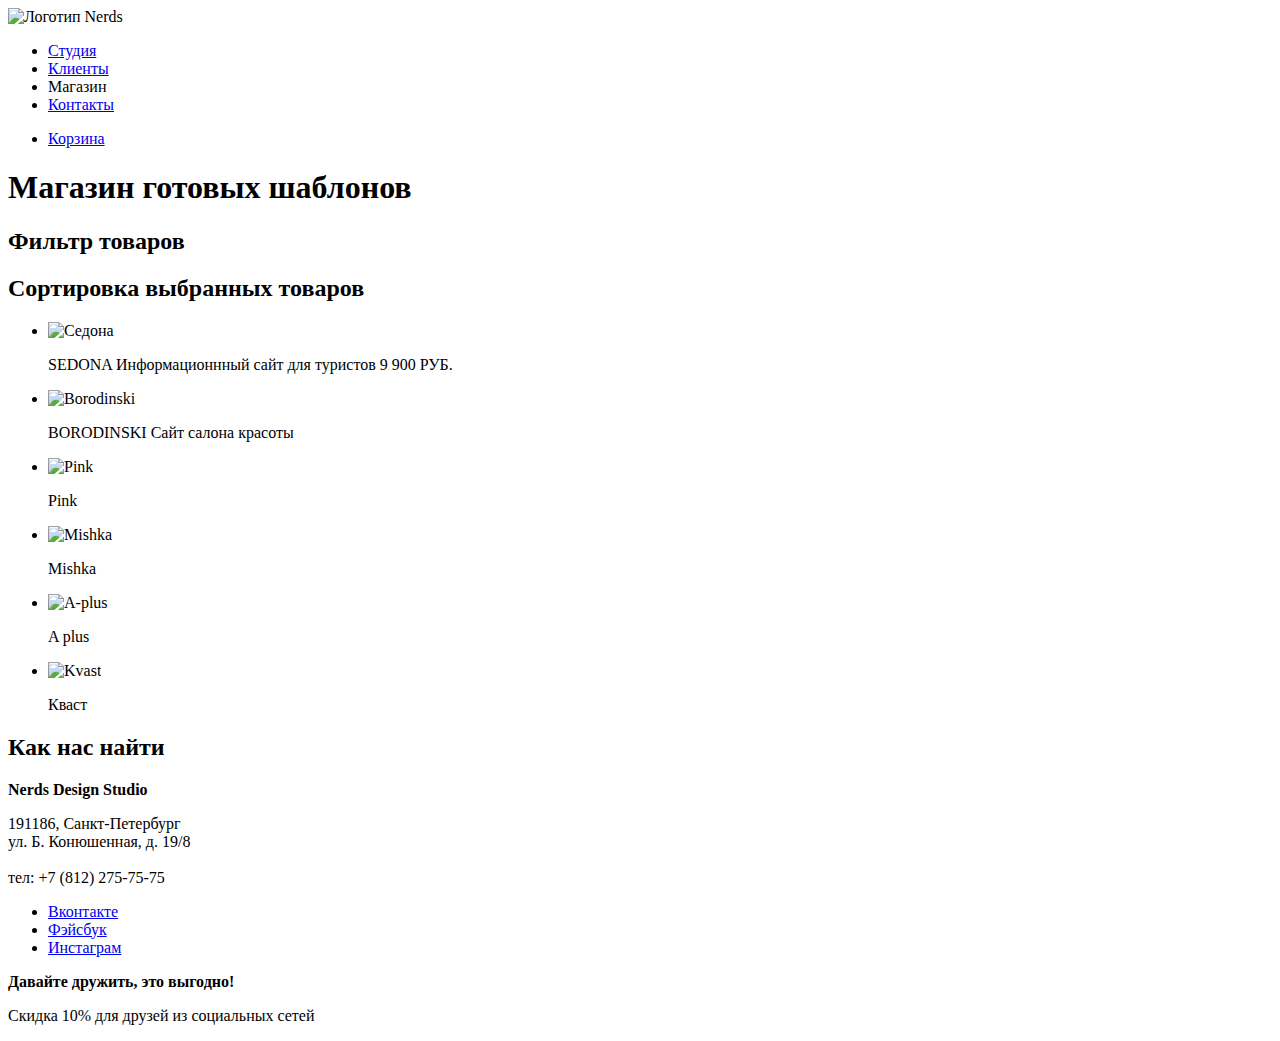
==== catalog.html @ 28c1f6d4 "Начала разметку личного проекта - внутренняя страница - 1" ====
<!DOCTYPE html>
<html lang="ru">
  <head>
    <meta charset="utf-8">
    <title>Магазин - Nerds Design Studio</title>
  </head>
  <body>
    <header class="main-header">
        <nav class="main-navigation">
          <a class="main-header-logo">
            <img src="img/logo.svg" width="160" height="65" alt="Логотип Nerds">
          </a>
          <ul class="site-navigation">
            <li><a href="info.html">Студия</a></li>
            <li><a href="clients.html">Клиенты</a></li>
            <li class="site-navigation-current">Магазин</li>
            <li><a href="contacts.html">Контакты</a></li>
          </ul>
          <ul class="bucket-navigation">
            <li><a href="bucket.html">Корзина</a></li>
          </ul>
        </nav>
      </header>
      <main>
        <h1>Магазин готовых шаблонов</h1>
        <section class="filters">
          <h2 class="visually-hidden">Фильтр товаров</h2>
          <!-- Здесь будет форма -->
        </section>
        <section class="sort">
          <h2 class="visually-hidden">Сортировка выбранных товаров</h2>
        </section>
        <section class="catalog">
          <ul>
            <li>
              <p>
                <a>
                  <img src="img/img-sedona.jpg" width="360" height="576" alt="Седона">
                </a>
              </p>
              <div>
                <span class="catalog-item-title">SEDONA</span>
                <span class="catalog-item-description">Информационнный сайт для туристов</span>
                  <a class="button">9 900 РУБ.</a>
              </div>
            </li>
            <li>
              <p>
                <a>
                  <img src="img/img-barbershop.jpg" width="360" height="576" alt="Borodinski">
                </a>
              </p>
              <div class="hidden">
                <span class="catalog-item-title">BORODINSKI</span>
                <span class="catalog-item-description">Сайт салона красоты</span>
                <a class="button"></a>
              </div>
            </li>
            <li>
              <p>
                <a>
                  <img src="img/img-pink.jpg" width="360" height="576" alt="Pink">
                </a>
              </p>
              <div class="hidden">
                <span class="catalog-item-title">Pink</span>
                <span class="catalog-item-description"></span>
                <a class="button"></a>
              </div>
            </li>
            <li>
              <p>
                <a>
                  <img src="img/img-mishka.jpg" width="360" height="576" alt="Mishka">
                </a>
              </p>
              <div class="hidden">
                <span class="catalog-item-title">Mishka</span>
                <span class="catalog-item-description"></span>
                <a class="button"></a>
              </div>
            </li>
            <li>
              <p>
                <a>
                  <img src="img/img-aplus.jpg" width="360" height="576" alt="A-plus">
                </a>
              </p>
              <div class="hidden">
                <span class="catalog-item-title">A plus</span>
                <span class="catalog-item-description"></span>
                <a class="button"></a>
              </div>
            </li>
            <li>
              <p>
                <a>
                  <img src="img/img-kvast" width="360" height="576" alt="Kvast">
                </a>
              </p>
              <div class="hidden">
                <span class="catalog-item-title">Кваст</span>
                <span class="catalog-item-description"></span>
                <a class="button"></a>
              </div>
            </li>
          </ul>
        </section>
      <section class="navigation">
        <h2>Как нас найти</h2>
        <b>Nerds Design Studio</b>
        <p>191186, Санкт-Петербург<br>
          ул. Б. Конюшенная, д. 19/8<br><br>
          тел: +7 (812) 275-75-75
        </p>
        <a class="button"></a>
      </section>
    </main>
    <footer class="main-footer">
      <ul>
        <li><a class="social-button" href="#">Вконтакте</a></li>
        <li><a class="social-button" href="#">Фэйсбук</a></li>
        <li><a class="social-button" href="#">Инстаграм</a></li>
      </ul>
      <b>Давайте дружить, это выгодно!</b>
      <p>Скидка 10% для друзей из социальных сетей</p>
    </footer>
  </body>
</html>
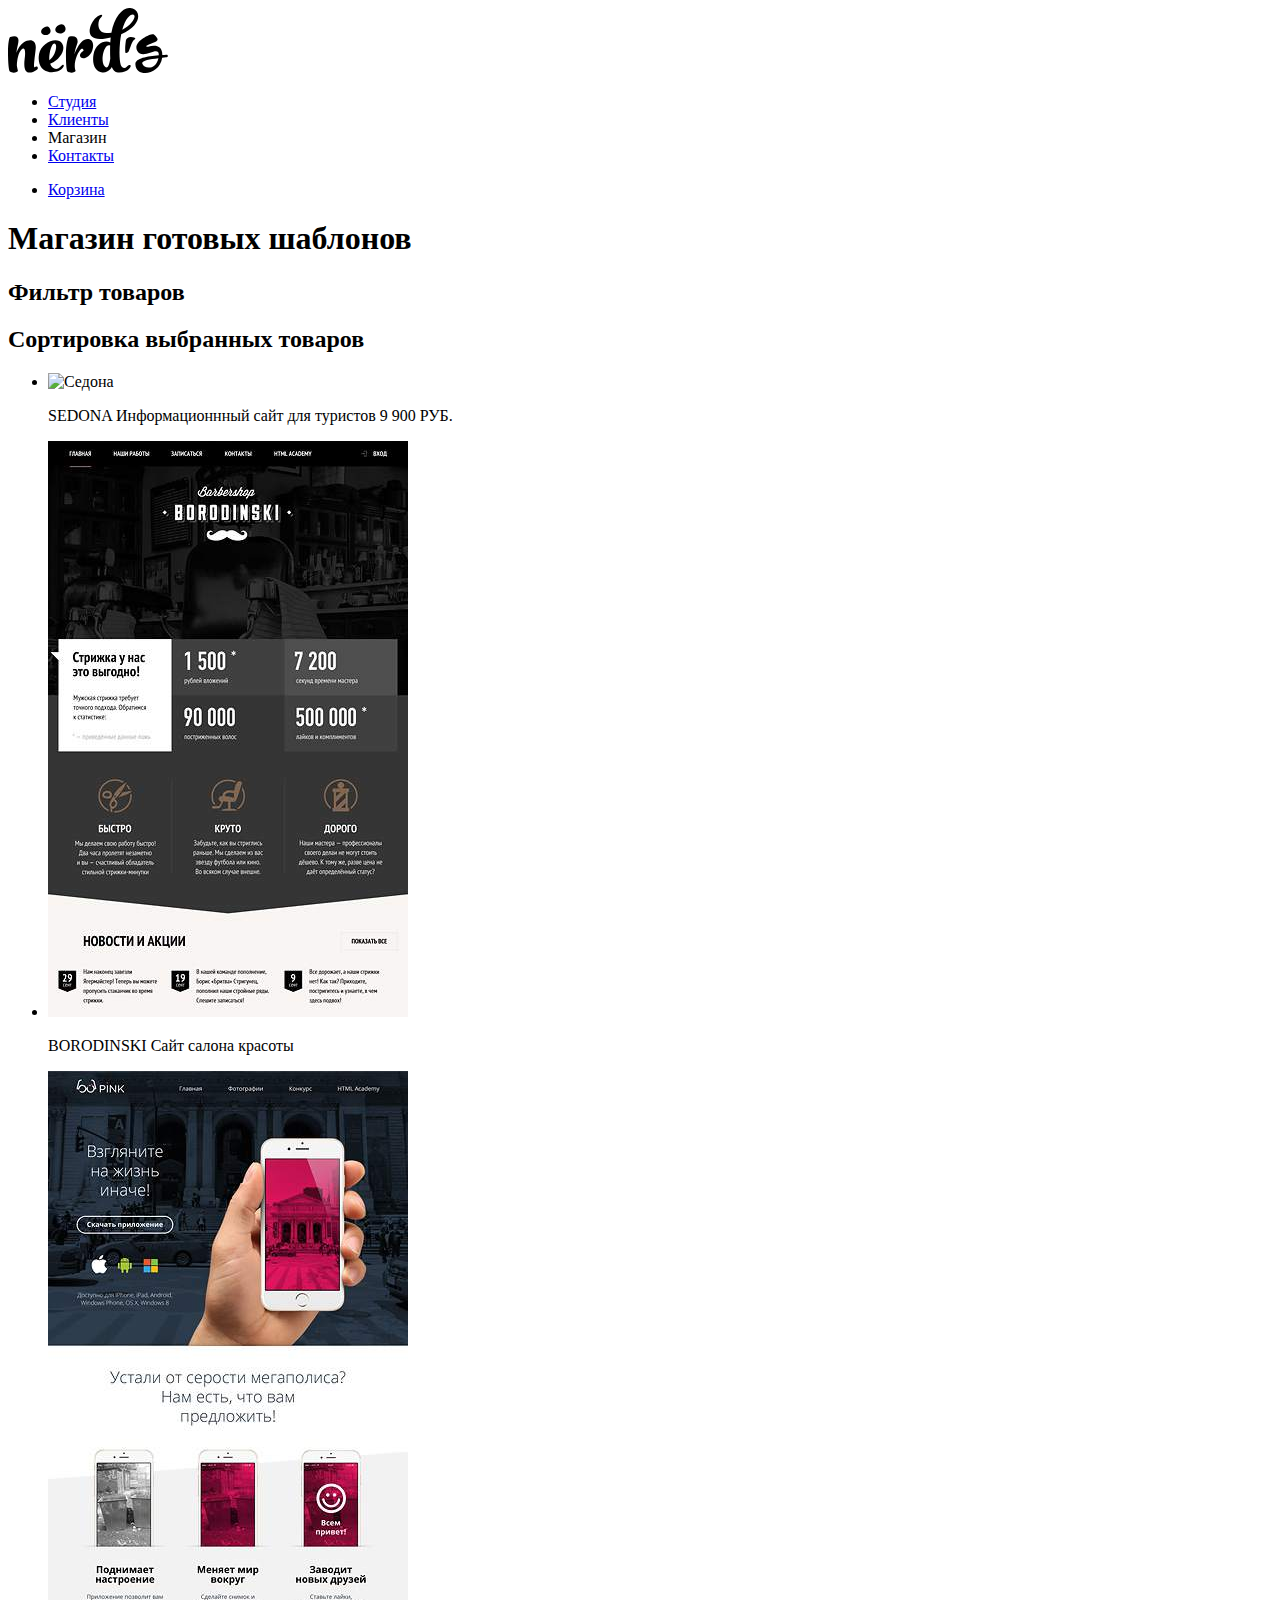
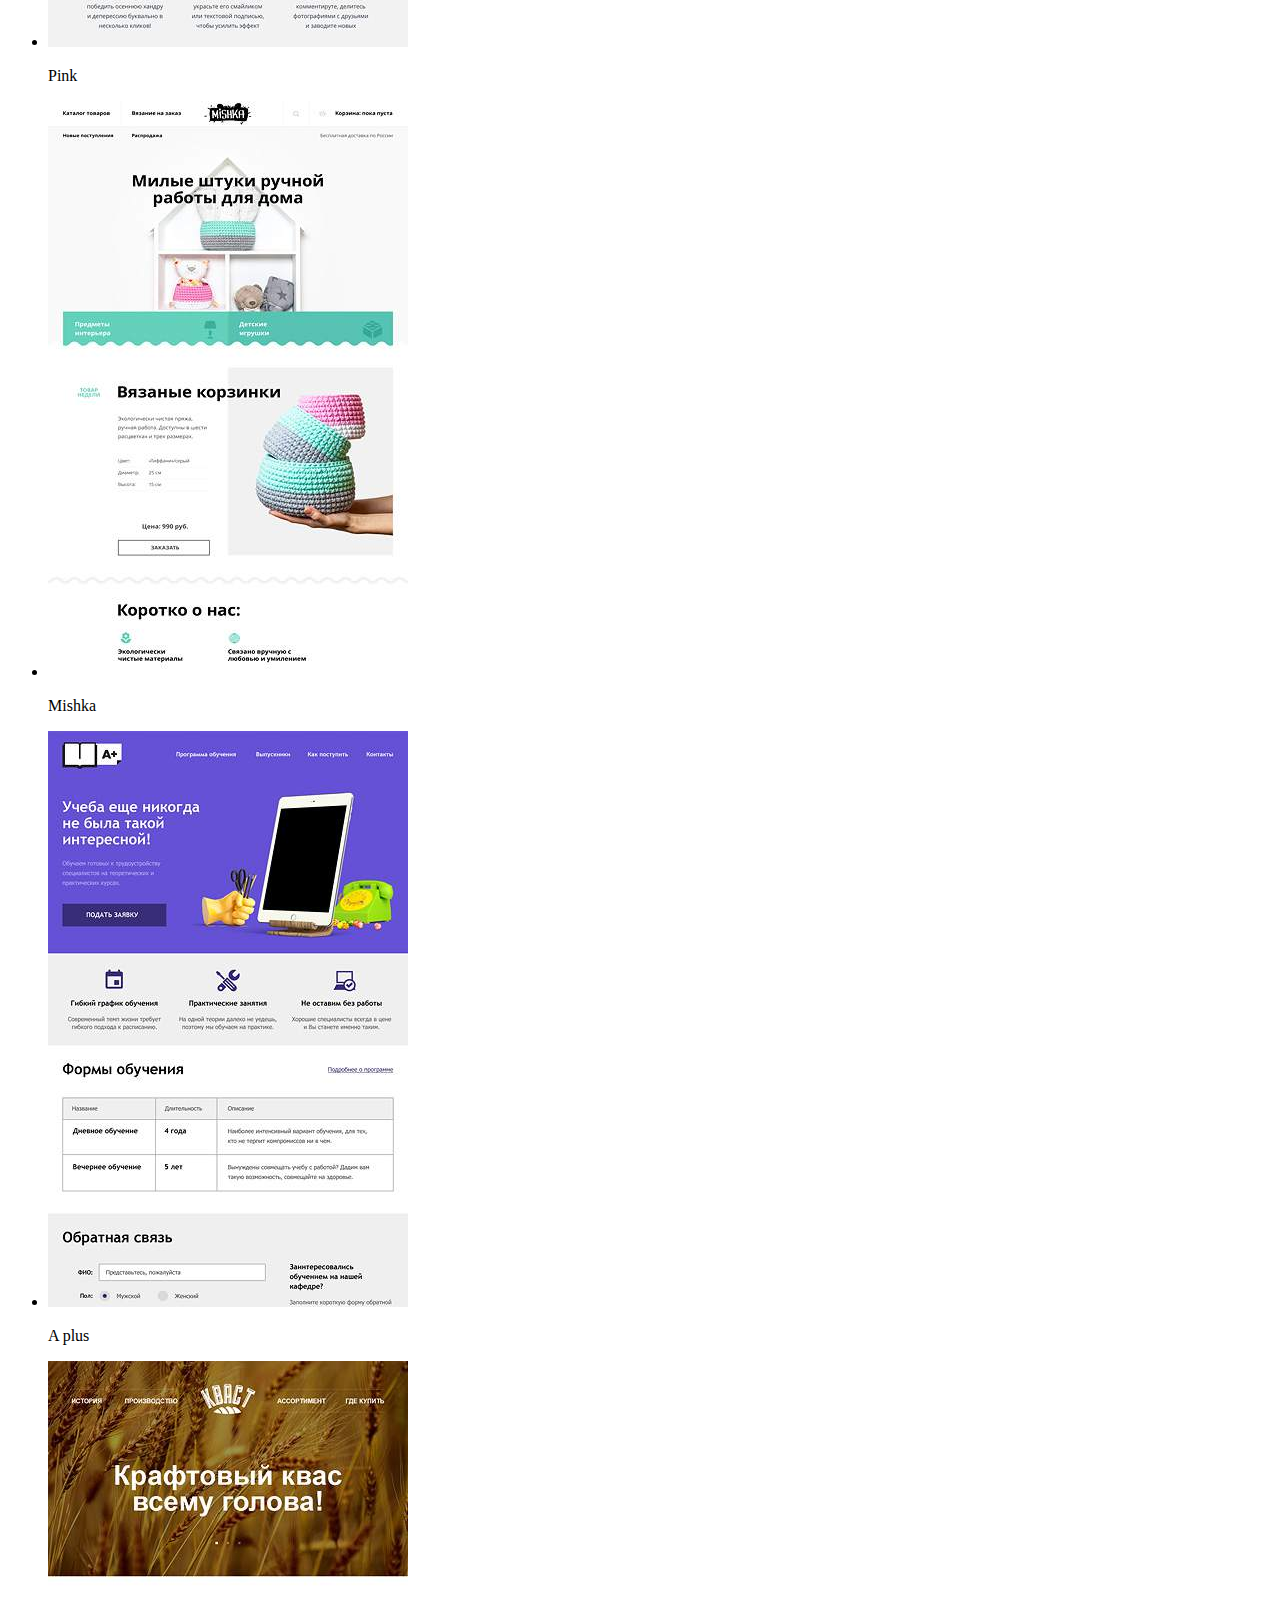
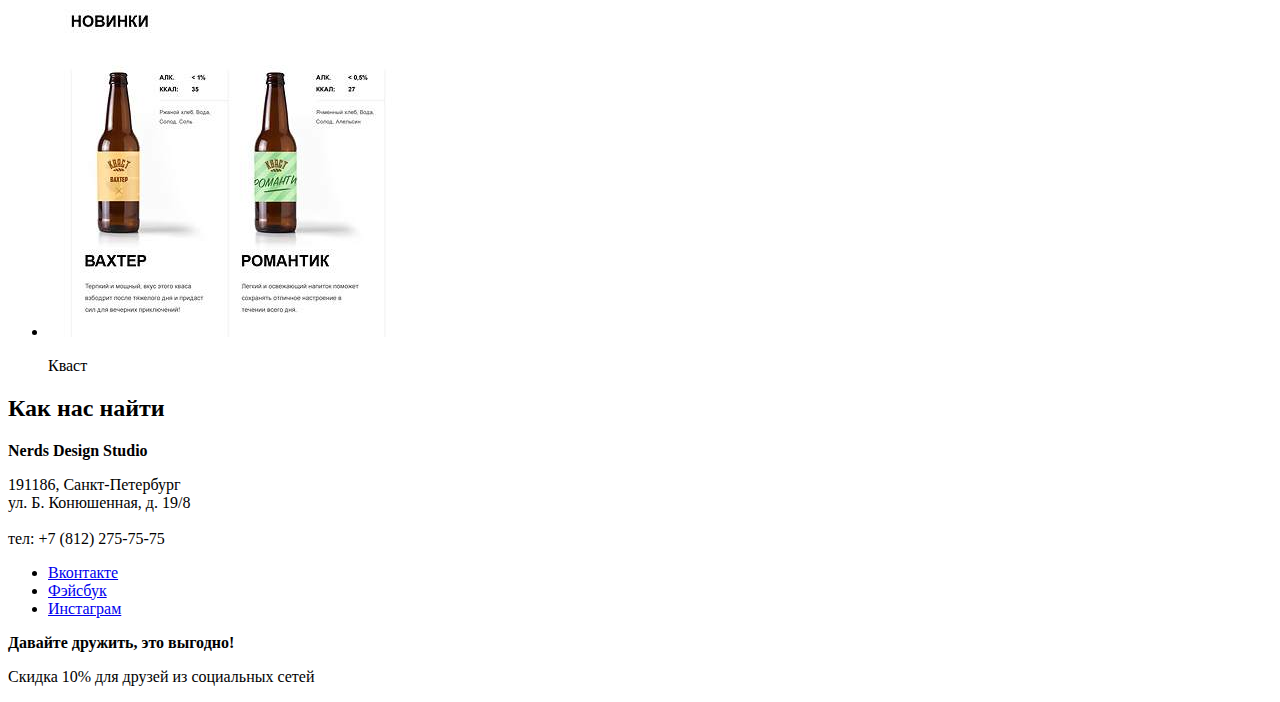
==== commit 33f6366a: "Подготовка графики страницы каталога Нёрдс" ====
--- a/catalog.html
+++ b/catalog.html
@@ -1,129 +1,129 @@
-<!DOCTYPE html>
-<html lang="ru">
-  <head>
-    <meta charset="utf-8">
-    <title>Магазин - Nerds Design Studio</title>
-  </head>
-  <body>
-    <header class="main-header">
-        <nav class="main-navigation">
-          <a class="main-header-logo">
-            <img src="img/logo.svg" width="160" height="65" alt="Логотип Nerds">
-          </a>
-          <ul class="site-navigation">
-            <li><a href="info.html">Студия</a></li>
-            <li><a href="clients.html">Клиенты</a></li>
-            <li class="site-navigation-current">Магазин</li>
-            <li><a href="contacts.html">Контакты</a></li>
-          </ul>
-          <ul class="bucket-navigation">
-            <li><a href="bucket.html">Корзина</a></li>
-          </ul>
-        </nav>
-      </header>
-      <main>
-        <h1>Магазин готовых шаблонов</h1>
-        <section class="filters">
-          <h2 class="visually-hidden">Фильтр товаров</h2>
-          <!-- Здесь будет форма -->
-        </section>
-        <section class="sort">
-          <h2 class="visually-hidden">Сортировка выбранных товаров</h2>
-        </section>
-        <section class="catalog">
-          <ul>
-            <li>
-              <p>
-                <a>
-                  <img src="img/img-sedona.jpg" width="360" height="576" alt="Седона">
-                </a>
-              </p>
-              <div>
-                <span class="catalog-item-title">SEDONA</span>
-                <span class="catalog-item-description">Информационнный сайт для туристов</span>
-                  <a class="button">9 900 РУБ.</a>
-              </div>
-            </li>
-            <li>
-              <p>
-                <a>
-                  <img src="img/img-barbershop.jpg" width="360" height="576" alt="Borodinski">
-                </a>
-              </p>
-              <div class="hidden">
-                <span class="catalog-item-title">BORODINSKI</span>
-                <span class="catalog-item-description">Сайт салона красоты</span>
-                <a class="button"></a>
-              </div>
-            </li>
-            <li>
-              <p>
-                <a>
-                  <img src="img/img-pink.jpg" width="360" height="576" alt="Pink">
-                </a>
-              </p>
-              <div class="hidden">
-                <span class="catalog-item-title">Pink</span>
-                <span class="catalog-item-description"></span>
-                <a class="button"></a>
-              </div>
-            </li>
-            <li>
-              <p>
-                <a>
-                  <img src="img/img-mishka.jpg" width="360" height="576" alt="Mishka">
-                </a>
-              </p>
-              <div class="hidden">
-                <span class="catalog-item-title">Mishka</span>
-                <span class="catalog-item-description"></span>
-                <a class="button"></a>
-              </div>
-            </li>
-            <li>
-              <p>
-                <a>
-                  <img src="img/img-aplus.jpg" width="360" height="576" alt="A-plus">
-                </a>
-              </p>
-              <div class="hidden">
-                <span class="catalog-item-title">A plus</span>
-                <span class="catalog-item-description"></span>
-                <a class="button"></a>
-              </div>
-            </li>
-            <li>
-              <p>
-                <a>
-                  <img src="img/img-kvast" width="360" height="576" alt="Kvast">
-                </a>
-              </p>
-              <div class="hidden">
-                <span class="catalog-item-title">Кваст</span>
-                <span class="catalog-item-description"></span>
-                <a class="button"></a>
-              </div>
-            </li>
-          </ul>
-        </section>
-      <section class="navigation">
-        <h2>Как нас найти</h2>
-        <b>Nerds Design Studio</b>
-        <p>191186, Санкт-Петербург<br>
-          ул. Б. Конюшенная, д. 19/8<br><br>
-          тел: +7 (812) 275-75-75
-        </p>
-        <a class="button"></a>
-      </section>
-    </main>
-    <footer class="main-footer">
-      <ul>
-        <li><a class="social-button" href="#">Вконтакте</a></li>
-        <li><a class="social-button" href="#">Фэйсбук</a></li>
-        <li><a class="social-button" href="#">Инстаграм</a></li>
-      </ul>
-      <b>Давайте дружить, это выгодно!</b>
-      <p>Скидка 10% для друзей из социальных сетей</p>
-    </footer>
-  </body>
-</html>
+<!DOCTYPE html>
+<html lang="ru">
+  <head>
+    <meta charset="utf-8">
+    <title>Магазин - Nerds Design Studio</title>
+  </head>
+  <body>
+    <header class="main-header">
+        <nav class="main-navigation">
+          <a class="main-header-logo">
+            <img src="img/nerds-logo.svg" width="160" height="65" alt="Логотип Nerds">
+          </a>
+          <ul class="site-navigation">
+            <li><a href="info.html">Студия</a></li>
+            <li><a href="clients.html">Клиенты</a></li>
+            <li class="site-navigation-current">Магазин</li>
+            <li><a href="contacts.html">Контакты</a></li>
+          </ul>
+          <ul class="bucket-navigation">
+            <li><a href="bucket.html">Корзина</a></li>
+          </ul>
+        </nav>
+      </header>
+      <main>
+        <h1>Магазин готовых шаблонов</h1>
+        <section class="filters">
+          <h2 class="visually-hidden">Фильтр товаров</h2>
+          <!-- Здесь будет форма -->
+        </section>
+        <section class="sort">
+          <h2 class="visually-hidden">Сортировка выбранных товаров</h2>
+        </section>
+        <section class="catalog">
+          <ul>
+            <li>
+              <p>
+                <a>
+                  <img src="img/img-sedona.jpg" width="360" height="576" alt="Седона">
+                </a>
+              </p>
+              <div>
+                <span class="catalog-item-title">SEDONA</span>
+                <span class="catalog-item-description">Информационнный сайт для туристов</span>
+                  <a class="button">9 900 РУБ.</a>
+              </div>
+            </li>
+            <li>
+              <p>
+                <a>
+                  <img src="img/img-barbershop.jpg" width="360" height="576" alt="Borodinski">
+                </a>
+              </p>
+              <div class="hidden">
+                <span class="catalog-item-title">BORODINSKI</span>
+                <span class="catalog-item-description">Сайт салона красоты</span>
+                <a class="button"></a>
+              </div>
+            </li>
+            <li>
+              <p>
+                <a>
+                  <img src="img/img-pink.jpg" width="360" height="576" alt="Pink">
+                </a>
+              </p>
+              <div class="hidden">
+                <span class="catalog-item-title">Pink</span>
+                <span class="catalog-item-description"></span>
+                <a class="button"></a>
+              </div>
+            </li>
+            <li>
+              <p>
+                <a>
+                  <img src="img/img-mishka.jpg" width="360" height="576" alt="Mishka">
+                </a>
+              </p>
+              <div class="hidden">
+                <span class="catalog-item-title">Mishka</span>
+                <span class="catalog-item-description"></span>
+                <a class="button"></a>
+              </div>
+            </li>
+            <li>
+              <p>
+                <a>
+                  <img src="img/img-aplus.jpg" width="360" height="576" alt="A-plus">
+                </a>
+              </p>
+              <div class="hidden">
+                <span class="catalog-item-title">A plus</span>
+                <span class="catalog-item-description"></span>
+                <a class="button"></a>
+              </div>
+            </li>
+            <li>
+              <p>
+                <a>
+                  <img src="img/img-kvast.jpg" width="360" height="576" alt="Kvast">
+                </a>
+              </p>
+              <div class="hidden">
+                <span class="catalog-item-title">Кваст</span>
+                <span class="catalog-item-description"></span>
+                <a class="button"></a>
+              </div>
+            </li>
+          </ul>
+        </section>
+      <section class="navigation">
+        <h2>Как нас найти</h2>
+        <b>Nerds Design Studio</b>
+        <p>191186, Санкт-Петербург<br>
+          ул. Б. Конюшенная, д. 19/8<br><br>
+          тел: +7 (812) 275-75-75
+        </p>
+        <a class="button"></a>
+      </section>
+    </main>
+    <footer class="main-footer">
+      <ul>
+        <li><a class="social-button" href="#">Вконтакте</a></li>
+        <li><a class="social-button" href="#">Фэйсбук</a></li>
+        <li><a class="social-button" href="#">Инстаграм</a></li>
+      </ul>
+      <b>Давайте дружить, это выгодно!</b>
+      <p>Скидка 10% для друзей из социальных сетей</p>
+    </footer>
+  </body>
+</html>
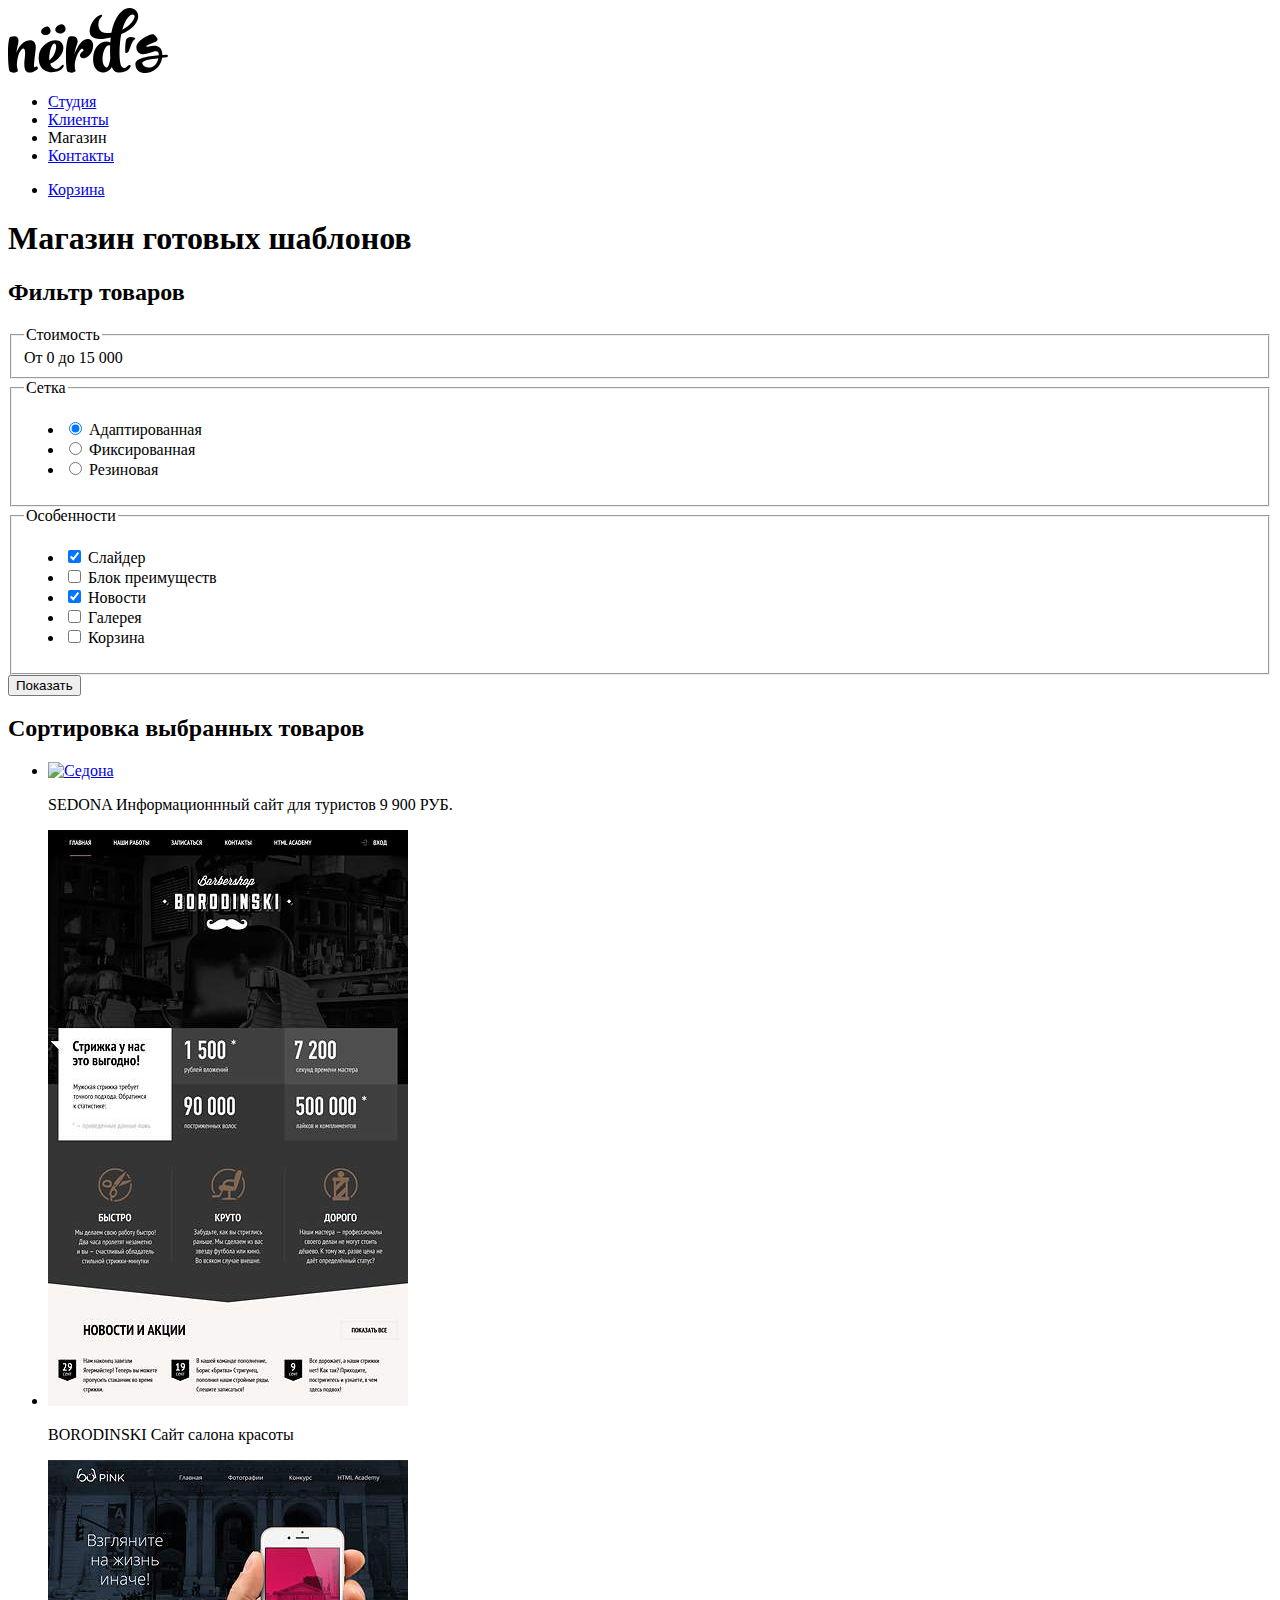
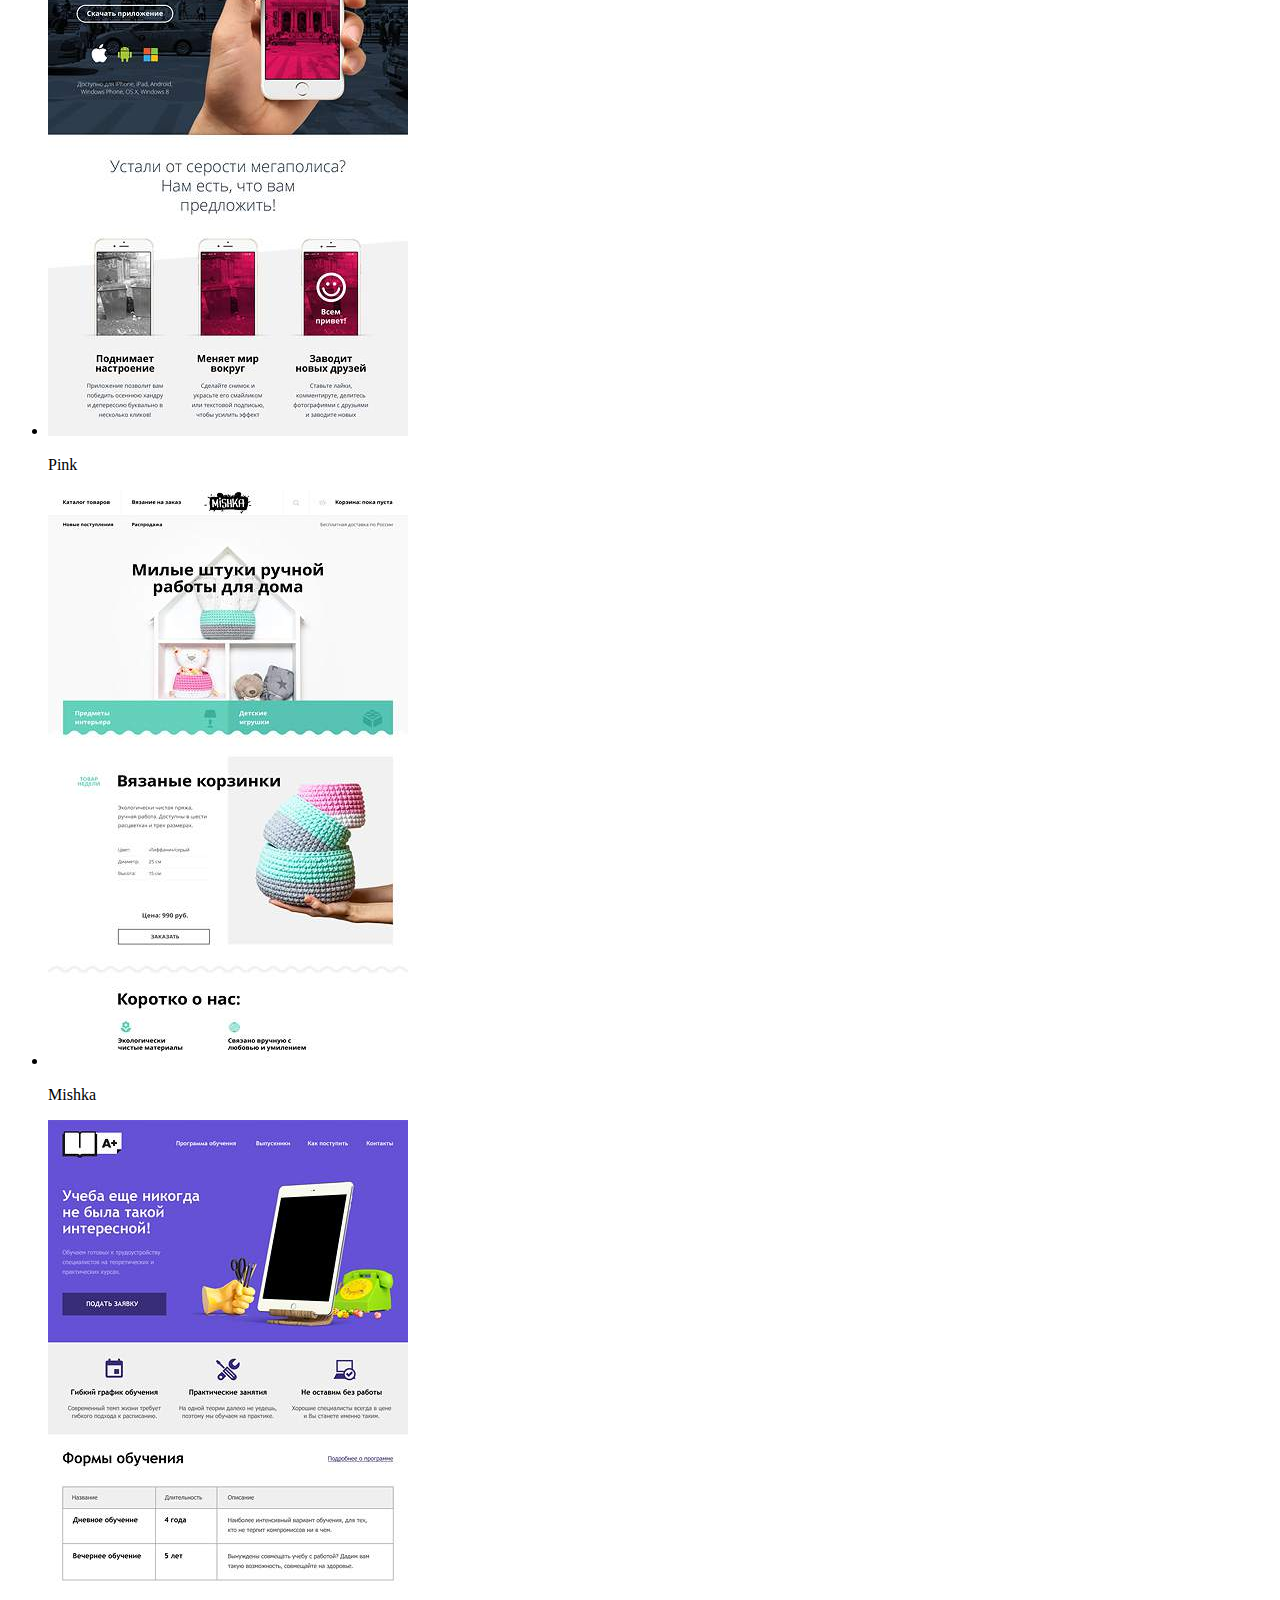
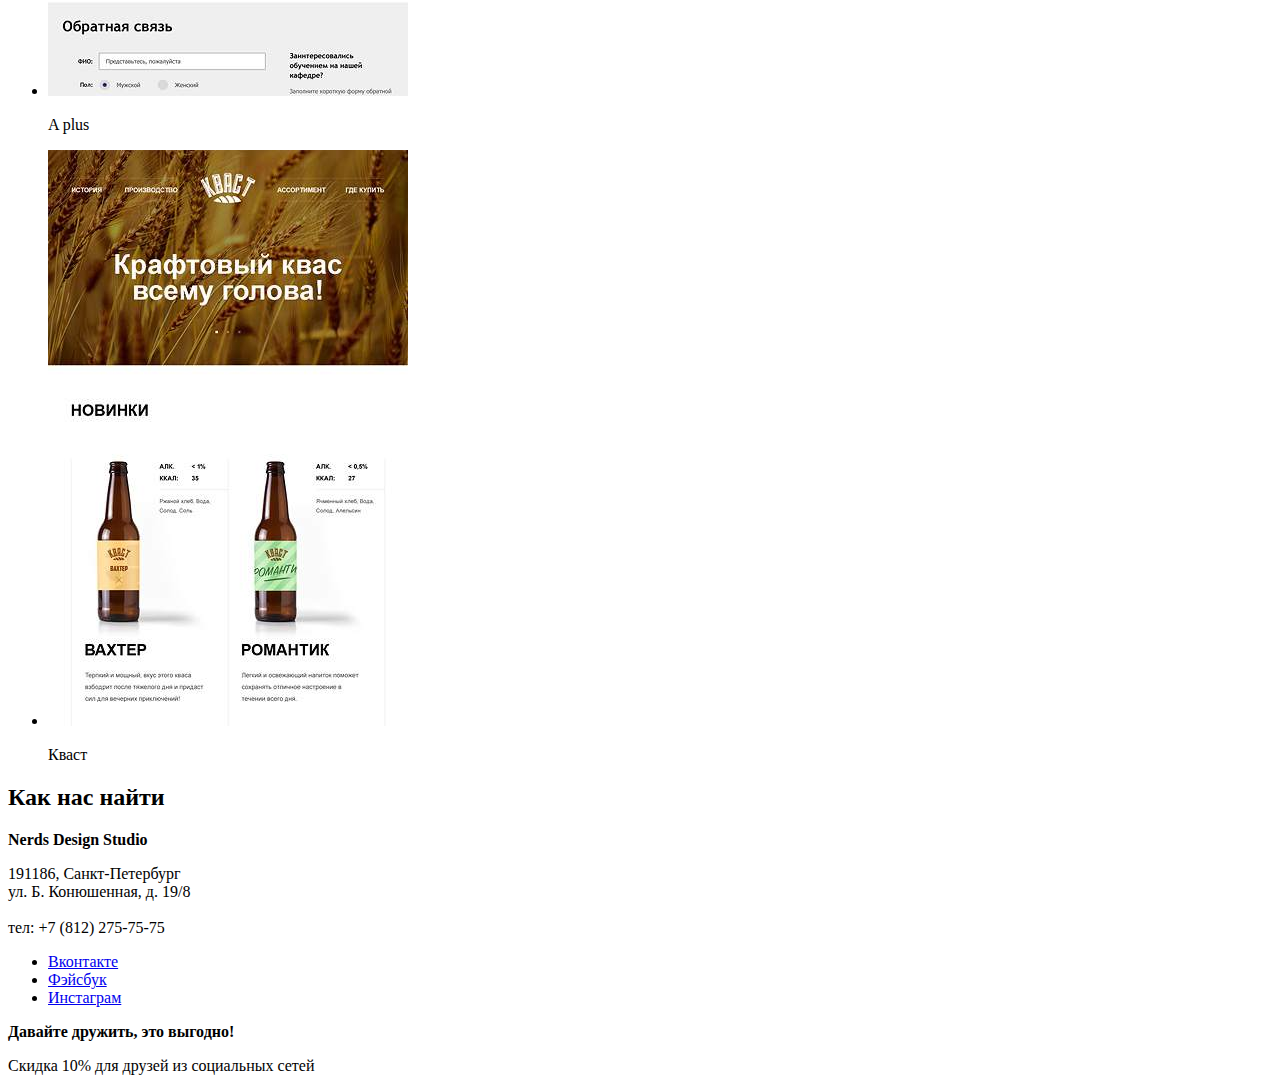
==== commit 18afb7d8: "Завершаю разметку личного проекта" ====
--- a/catalog.html
+++ b/catalog.html
@@ -25,7 +25,55 @@
         <h1>Магазин готовых шаблонов</h1>
         <section class="filters">
           <h2 class="visually-hidden">Фильтр товаров</h2>
-          <!-- Здесь будет форма -->
+          <form class="filter" method="get" action="https://echo.htmlacademy.ru">
+            <fieldset>
+              <legend>Стоимость</legend>
+              От 0 до 15 000
+            </fieldset>
+            <fieldset>
+              <legend>Сетка</legend>
+              <ul>
+                <li>
+                  <input id="filter-adapt" class="visually-hidden filter-input filter-input-radio" type="radio" name="filter-grid" value="filter-adapt" checked>
+                  <label for="filter-adapt">Адаптированная</label>
+                </li>
+                <li>
+                  <input id="filter-fixed" class="visually-hidden filter-input filter-input-radio" type="radio" name="filter-grid" value="filter-fixed">
+                  <label for="filter-fixed">Фиксированная</label>
+                </li>
+                <li>
+                  <input id="filter-rubber" class="visually-hidden filter-input filter-input-radio" type="radio" name="filter-grid" value="filter-rubber">
+                  <label for="filter-rubber">Резиновая</label>
+                </li>
+              </ul>
+            </fieldset>
+            <fieldset>
+              <legend>Особенности</legend>
+              <ul>
+                <li>
+                  <input id="filter-slider" type="checkbox" class="visually-hidden filter-input filter-input checkbox" name="slider" checked>
+                  <label for="filter-slider">Слайдер</label>
+                </li>
+                <li>
+                  <input id="filter-features-block" type="checkbox" class="visually-hidden filter-input filter-input checkbox" name="features-block">
+                  <label for="filter-features-block">Блок преимуществ</label>
+                </li>
+                <li>
+                  <input id="filter-news" type="checkbox" class="visually-hidden filter-input filter-input checkbox" name="news" checked>
+                  <label for="filter-news">Новости</label>
+                </li>
+                <li>
+                  <input id="filter-gallery" type="checkbox" class="visually-hidden filter-input filter-input checkbox" name="gallery">
+                  <label for="filter-gallery">Галерея</label>
+                </li>
+                <li>
+                  <input id="filter-bucket" type="checkbox" class="visually-hidden filter-input filter-input checkbox" name="bucket">
+                  <label for="filter-bucket">Корзина</label>
+                </li>
+              </ul>
+            </fieldset>
+            <button type="submit" class="filter-button button">Показать</button>
+          </form>
         </section>
         <section class="sort">
           <h2 class="visually-hidden">Сортировка выбранных товаров</h2>
@@ -33,11 +81,11 @@
         <section class="catalog">
           <ul>
             <li>
-              <p>
-                <a>
+              <a href="catalog-item.html">
+                <p>
                   <img src="img/img-sedona.jpg" width="360" height="576" alt="Седона">
-                </a>
-              </p>
+                </p>
+              </a>
               <div>
                 <span class="catalog-item-title">SEDONA</span>
                 <span class="catalog-item-description">Информационнный сайт для туристов</span>
@@ -45,11 +93,11 @@
               </div>
             </li>
             <li>
-              <p>
-                <a>
+              <a href="catalog-item.html">
+                <p>
                   <img src="img/img-barbershop.jpg" width="360" height="576" alt="Borodinski">
-                </a>
-              </p>
+                </p>
+              </a>
               <div class="hidden">
                 <span class="catalog-item-title">BORODINSKI</span>
                 <span class="catalog-item-description">Сайт салона красоты</span>
@@ -57,11 +105,11 @@
               </div>
             </li>
             <li>
-              <p>
-                <a>
+              <a href="catalog-item.html">
+                <p>
                   <img src="img/img-pink.jpg" width="360" height="576" alt="Pink">
-                </a>
-              </p>
+                </p>
+              </a>
               <div class="hidden">
                 <span class="catalog-item-title">Pink</span>
                 <span class="catalog-item-description"></span>
@@ -69,11 +117,11 @@
               </div>
             </li>
             <li>
-              <p>
-                <a>
+              <a href="catalog-item.html">
+                <p>
                   <img src="img/img-mishka.jpg" width="360" height="576" alt="Mishka">
-                </a>
-              </p>
+                </p>
+              </a>
               <div class="hidden">
                 <span class="catalog-item-title">Mishka</span>
                 <span class="catalog-item-description"></span>
@@ -81,11 +129,11 @@
               </div>
             </li>
             <li>
-              <p>
-                <a>
+              <a href="catalog-item.html">
+                <p>
                   <img src="img/img-aplus.jpg" width="360" height="576" alt="A-plus">
-                </a>
-              </p>
+                </p>
+              </a>
               <div class="hidden">
                 <span class="catalog-item-title">A plus</span>
                 <span class="catalog-item-description"></span>
@@ -93,11 +141,11 @@
               </div>
             </li>
             <li>
-              <p>
-                <a>
+              <a href="catalog-item.html">
+                <p>
                   <img src="img/img-kvast.jpg" width="360" height="576" alt="Kvast">
-                </a>
-              </p>
+                </p>
+              </a>
               <div class="hidden">
                 <span class="catalog-item-title">Кваст</span>
                 <span class="catalog-item-description"></span>
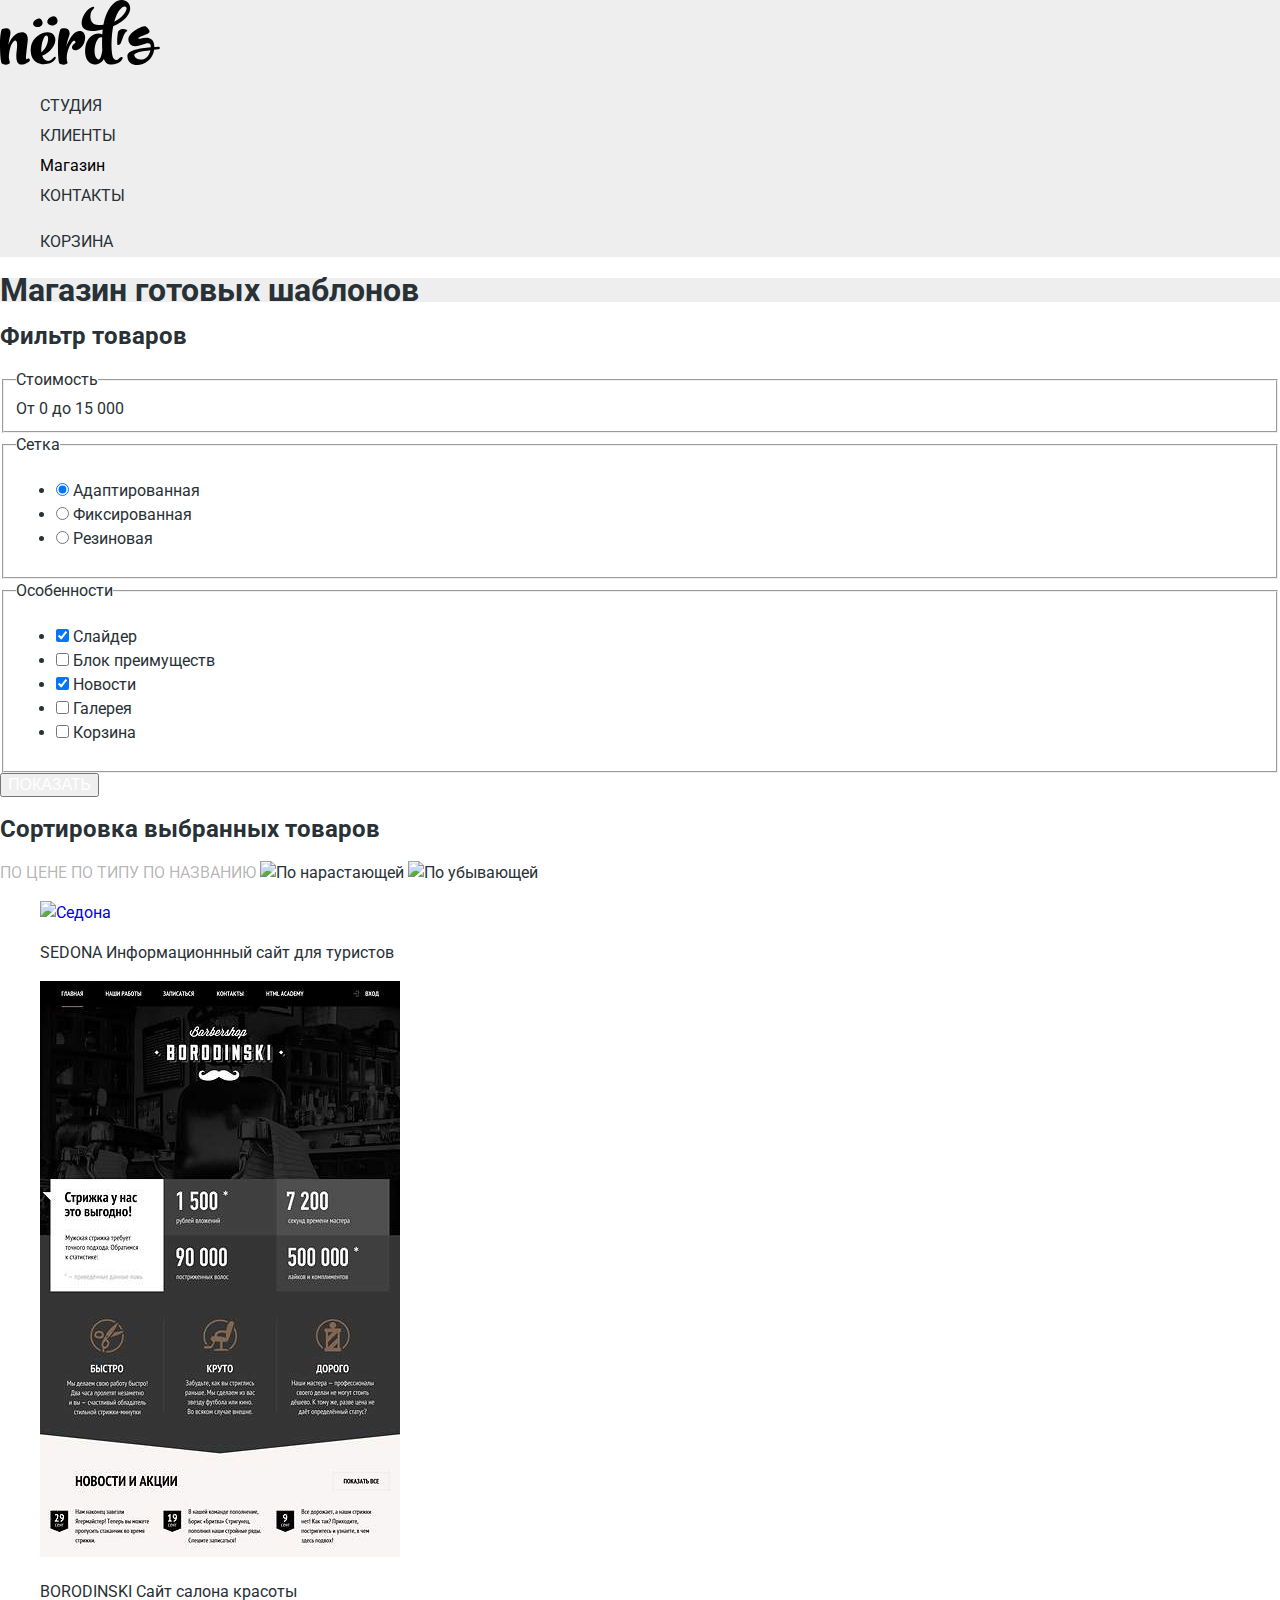
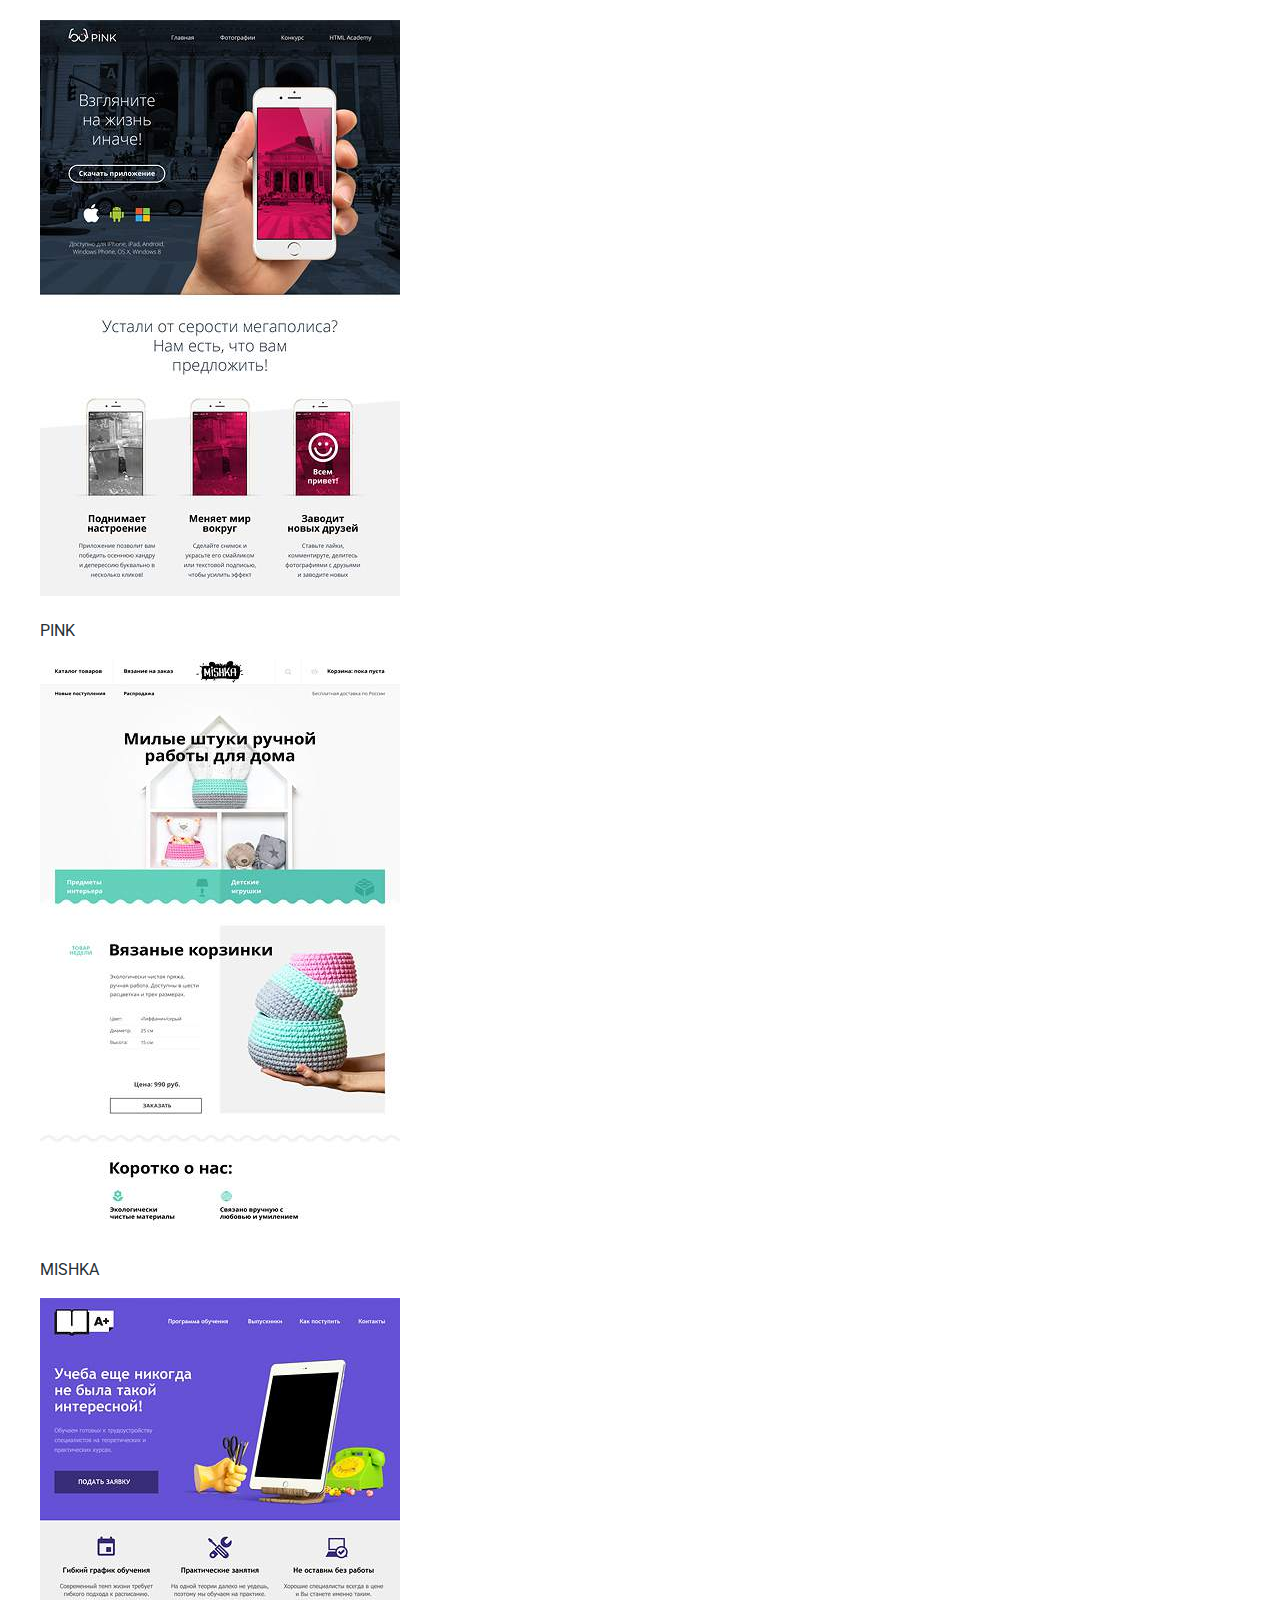
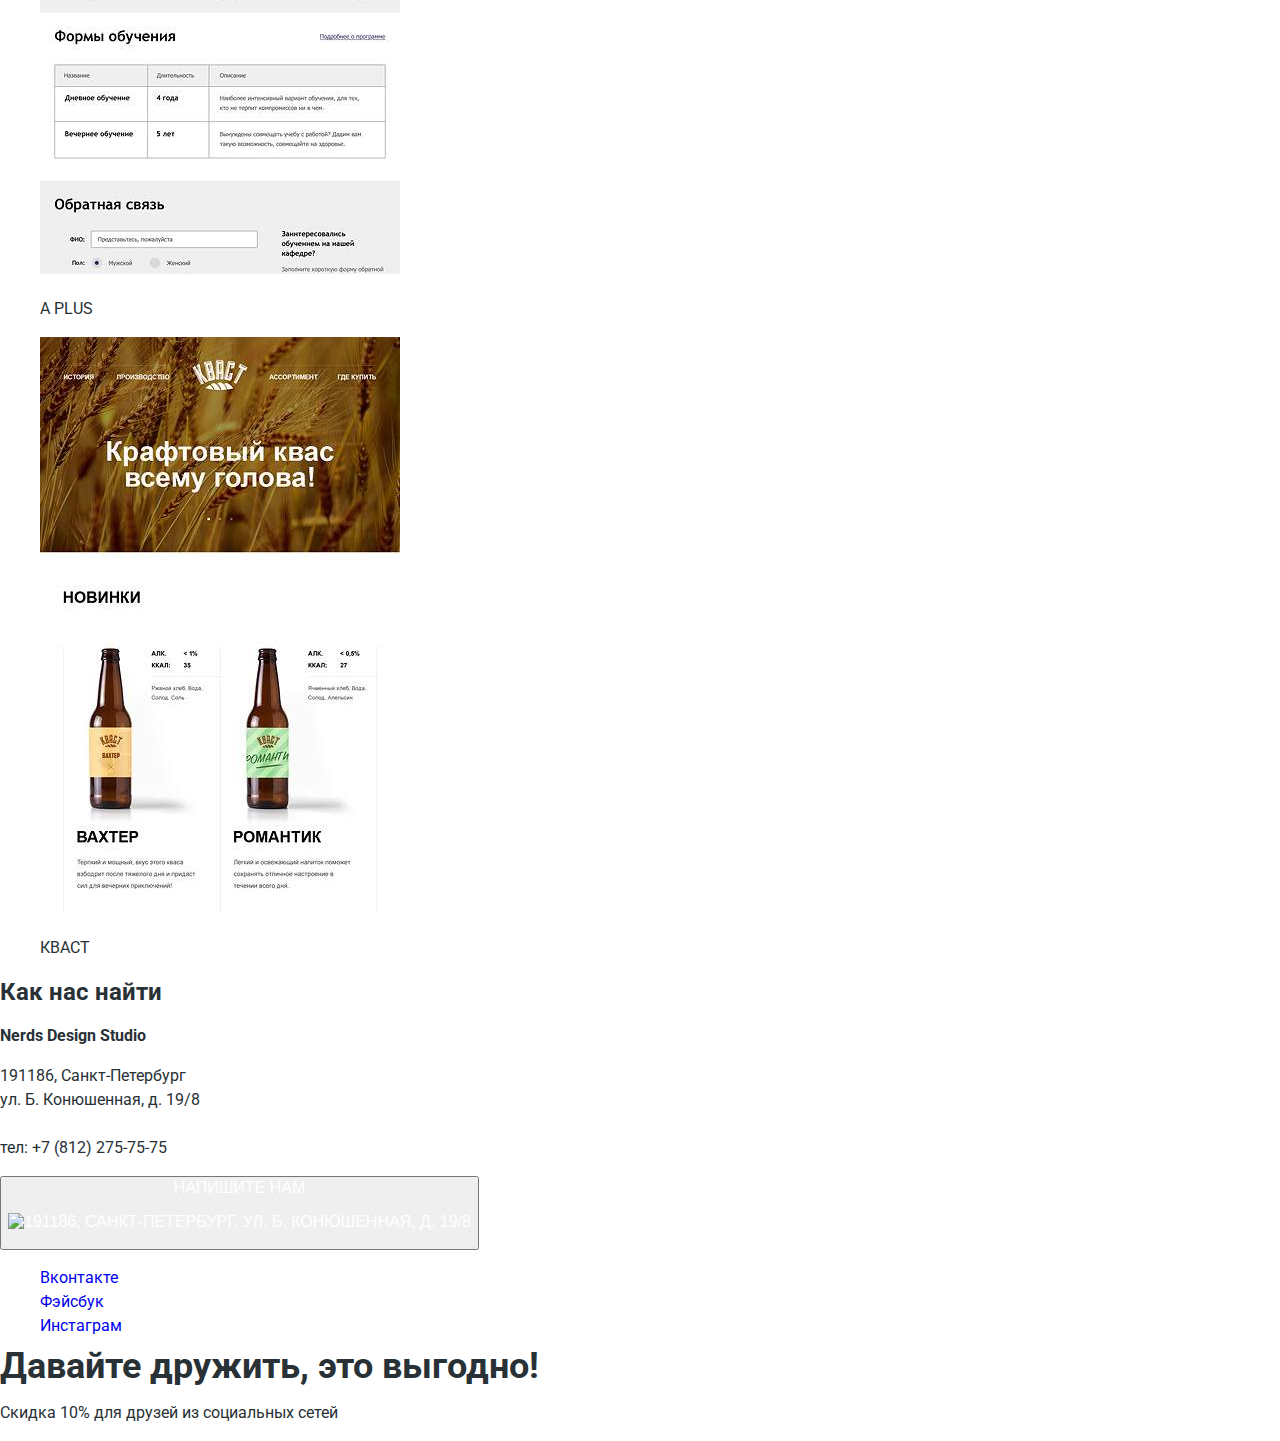
==== commit 595615f5: "Update catalog.html" ====
--- a/catalog.html
+++ b/catalog.html
@@ -3,6 +3,9 @@
   <head>
     <meta charset="utf-8">
     <title>Магазин - Nerds Design Studio</title>
+    <link href="https://fonts.googleapis.com/css?family=Roboto:400,500,700&amp;subset=cyrillic" rel="stylesheet">
+    <link href="normalize.css" rel="stylesheet">
+    <link href="stylesheet.css" rel="stylesheet">
   </head>
   <body>
     <header class="main-header">
@@ -22,7 +25,9 @@
         </nav>
       </header>
       <main>
-        <h1>Магазин готовых шаблонов</h1>
+        <div class="inner-page">
+          <h1>Магазин готовых шаблонов</h1>
+        </div>
         <section class="filters">
           <h2 class="visually-hidden">Фильтр товаров</h2>
           <form class="filter" method="get" action="https://echo.htmlacademy.ru">
@@ -77,6 +82,11 @@
         </section>
         <section class="sort">
           <h2 class="visually-hidden">Сортировка выбранных товаров</h2>
+          <a href="#">По цене</a>
+          <a href="#">По типу</a>
+          <a href="#">По названию</a>
+          <img src="#" width="11" height="10" alt="По нарастающей">
+          <img src="#" width="11" height="10" alt="По убывающей">
         </section>
         <section class="catalog">
           <ul>
@@ -154,15 +164,17 @@
             </li>
           </ul>
         </section>
-      <section class="navigation">
-        <h2>Как нас найти</h2>
-        <b>Nerds Design Studio</b>
-        <p>191186, Санкт-Петербург<br>
-          ул. Б. Конюшенная, д. 19/8<br><br>
-          тел: +7 (812) 275-75-75
-        </p>
-        <a class="button"></a>
-      </section>
+        <section class="navigation">
+          <h2>Как нас найти</h2>
+          <b>Nerds Design Studio</b>
+          <p>191186, Санкт-Петербург<br>
+            ул. Б. Конюшенная, д. 19/8<br><br>
+            тел: +7 (812) 275-75-75
+          </p>
+          <button class="button">Напишите нам</a>
+          <p>
+            <img src="img/map-marker.svg" width="231" height="190" alt="191186, Санкт-Петербург, ул. Б. Конюшенная, д. 19/8">
+        </section>
     </main>
     <footer class="main-footer">
       <ul>
--- a/stylesheet.css
+++ b/stylesheet.css
@@ -0,0 +1,166 @@
+body {
+  margin: 0;
+  padding: 0;
+
+  font-family: "Roboto", Arial, sans-serif;
+  font-size: 16px;
+  line-height: 24px;
+  font-weight: 400;
+  color: rgb(40, 49, 54);
+
+  background-color: rgb(255, 255, 255);
+}
+
+a {
+  text-decoration: none;
+}
+
+.main-navigation {
+  line-height: 30px;
+  color: rgb(0, 0, 0);
+  background-color: rgb(238, 238, 238);
+}
+
+.site-navigation,
+.bucket-navigation {
+  list-style: none;
+}
+
+.site-navigation a,
+.bucket-navigation a {
+  color: rgb(40, 49, 54);
+  text-transform: uppercase;
+}
+
+.site-navigation a:hover,
+.bucket-navigation a:hover {
+  color: rgb(166, 166, 166);
+}
+
+.site-navigation a:focus,
+.bucket-navigation a:focus {
+  color: rgb(245, 83, 94);
+}
+
+.site-navigation a:active,
+.bucket-navigation a:active {
+  color: rgb(238, 238, 238);
+}
+
+.catalog-list ul {
+  list-style: none;
+}
+
+.catalog-item {
+  text-align: right;
+}
+
+.catalog-item h3 {
+  font-size: 24px;
+  line-height: 30px;
+}
+
+.index-column {
+}
+
+.index-column b {
+  text-transform: uppercase;
+}
+
+.index-column th {
+  font-size: 45px;
+}
+
+.index-column td {
+  line-height: 18px;
+}
+
+.index-column h3 {
+  font-size: 45px;
+  line-height: 45px;
+}
+
+.features-1 ul {
+  list-style: none;
+}
+
+.button {
+  text-transform: uppercase;
+  color: rgb(255, 255, 255);
+}
+
+.button:hover {
+  color: rgba(255, 255, 255, 0.3);
+}
+
+.button:focus {}
+
+.button:active {}
+
+.our-clients ul {
+  list-style: none;
+}
+
+.navigation {
+  background-image: url("img/map.jpg");
+
+}
+
+.main-footer b {
+  font-size: 36px;
+}
+
+.main-footer ul {
+  list-style: none;
+}
+
+.modal h2 {
+  font-size: 45px;
+  line-height: 45px;
+}
+
+.write-us-form input[type="text"],
+.write-us-form input[type="email"]
+.write-us-form textarea {
+  font: inherit;
+  color: rgb(68, 68, 68, 0.5);
+  background-color: rgb(255, 255, 255);
+  border: 2px solid rgb(215, 220,222);
+}
+
+.write-us-form input:focus,
+.write-us-form textarea:focus {
+  border: 2px solid rgb(0, 0, 0);
+  color:
+}
+
+.write-us-form input:hover,
+.write-us-form textarea:hover {
+  border: 2px solid rgb(180, 185,187);
+}
+
+.catalog ul {
+  list-style: none;
+}
+
+.inner-page {
+  background-color: rgb(238, 238, 238);
+}
+
+.catalog-item-title {
+  text-transform: uppercase;
+}
+
+.sort a {
+  text-transform: uppercase;
+  color: rgba(0, 0, 0, 0.3);
+}
+
+.sort a:focus {
+  color: rgba(0, 0, 0, 0.6);
+}
+
+.sort a:hover,
+.sort a:active {
+  color: rgb(0, 0, 0);
+}
